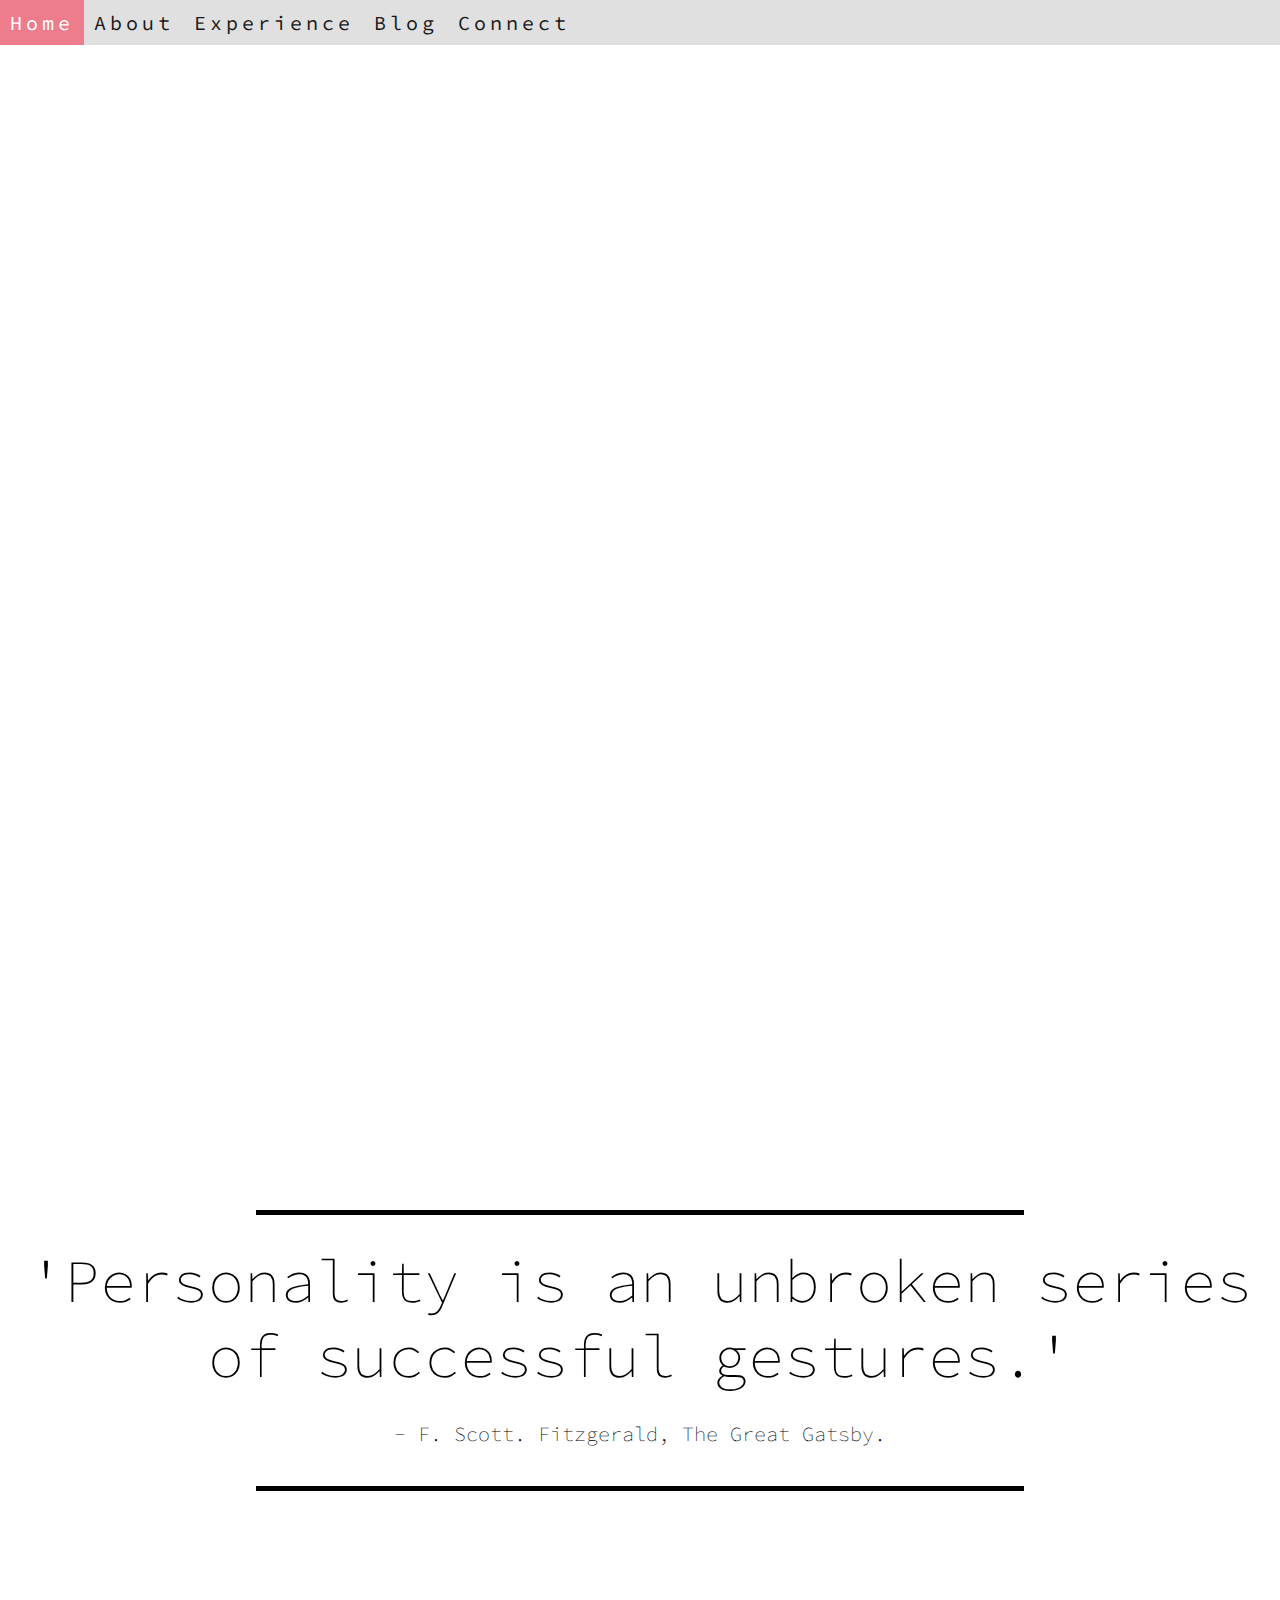
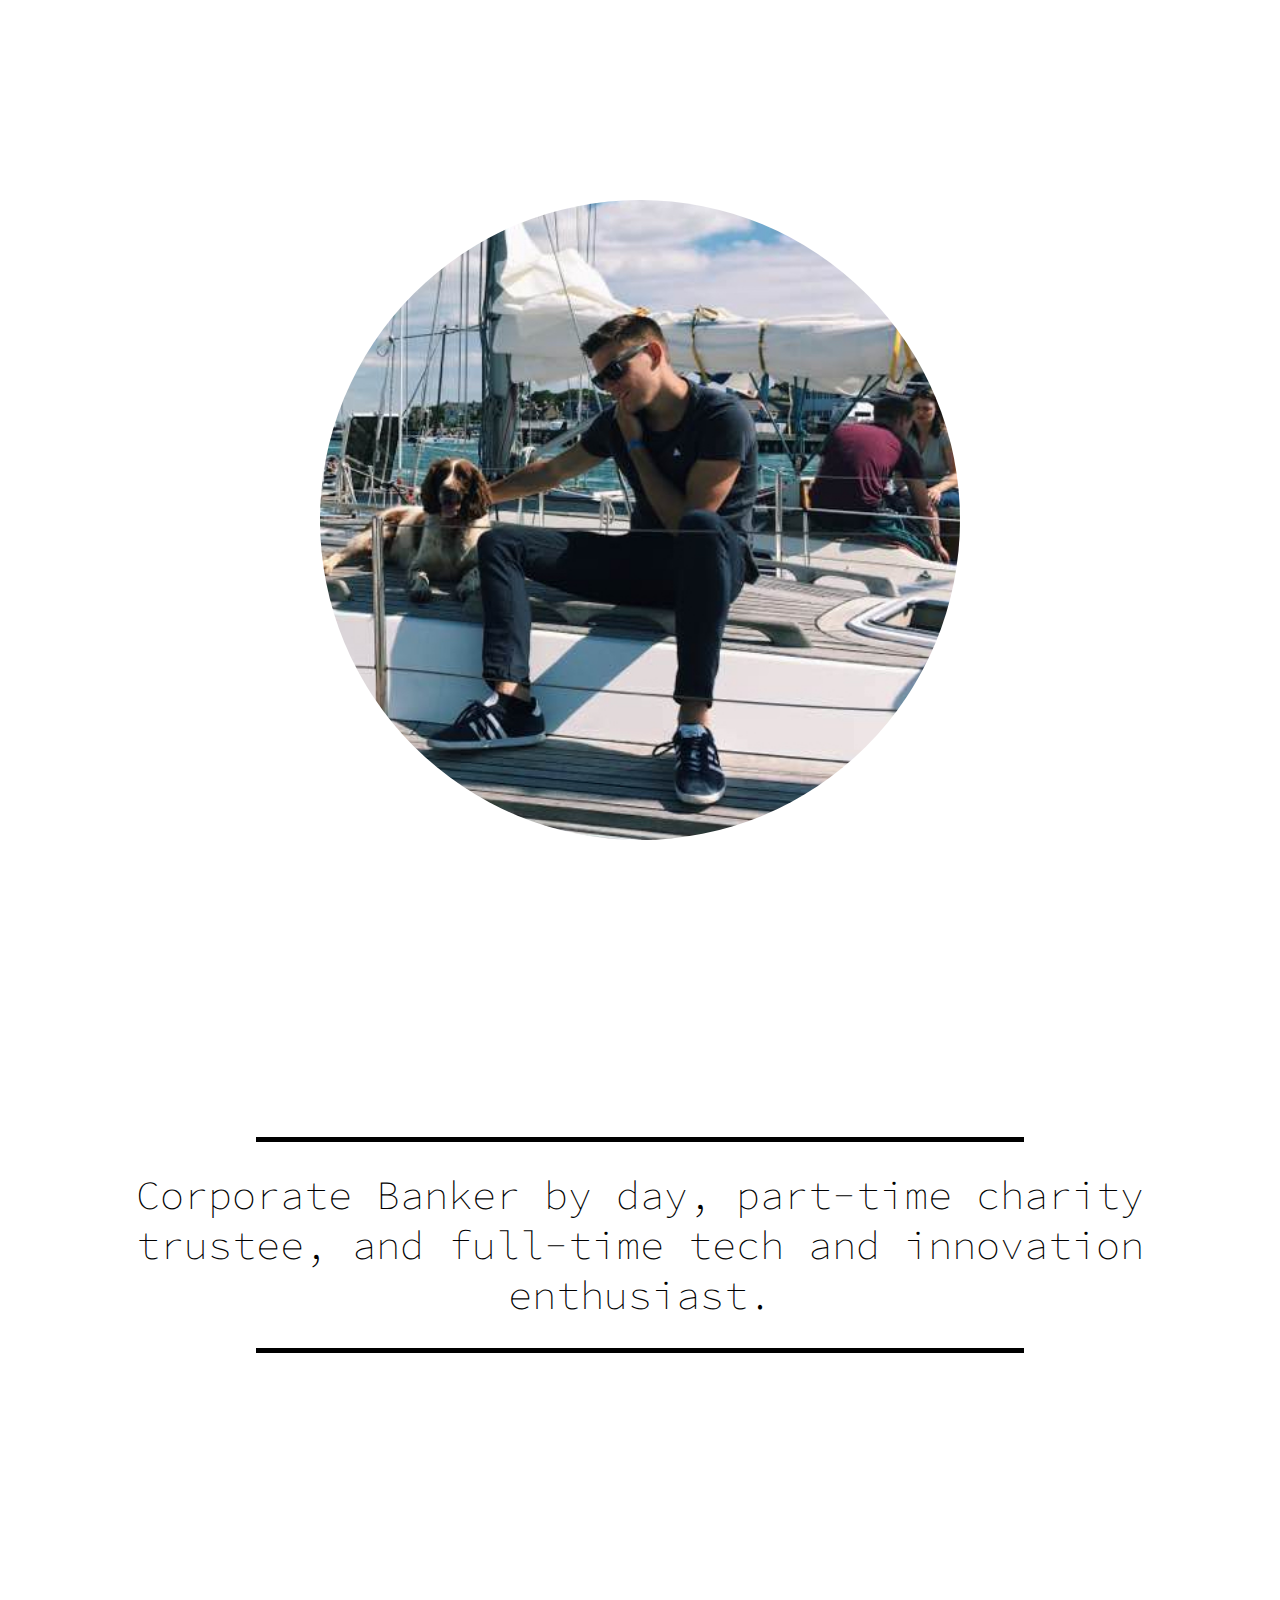
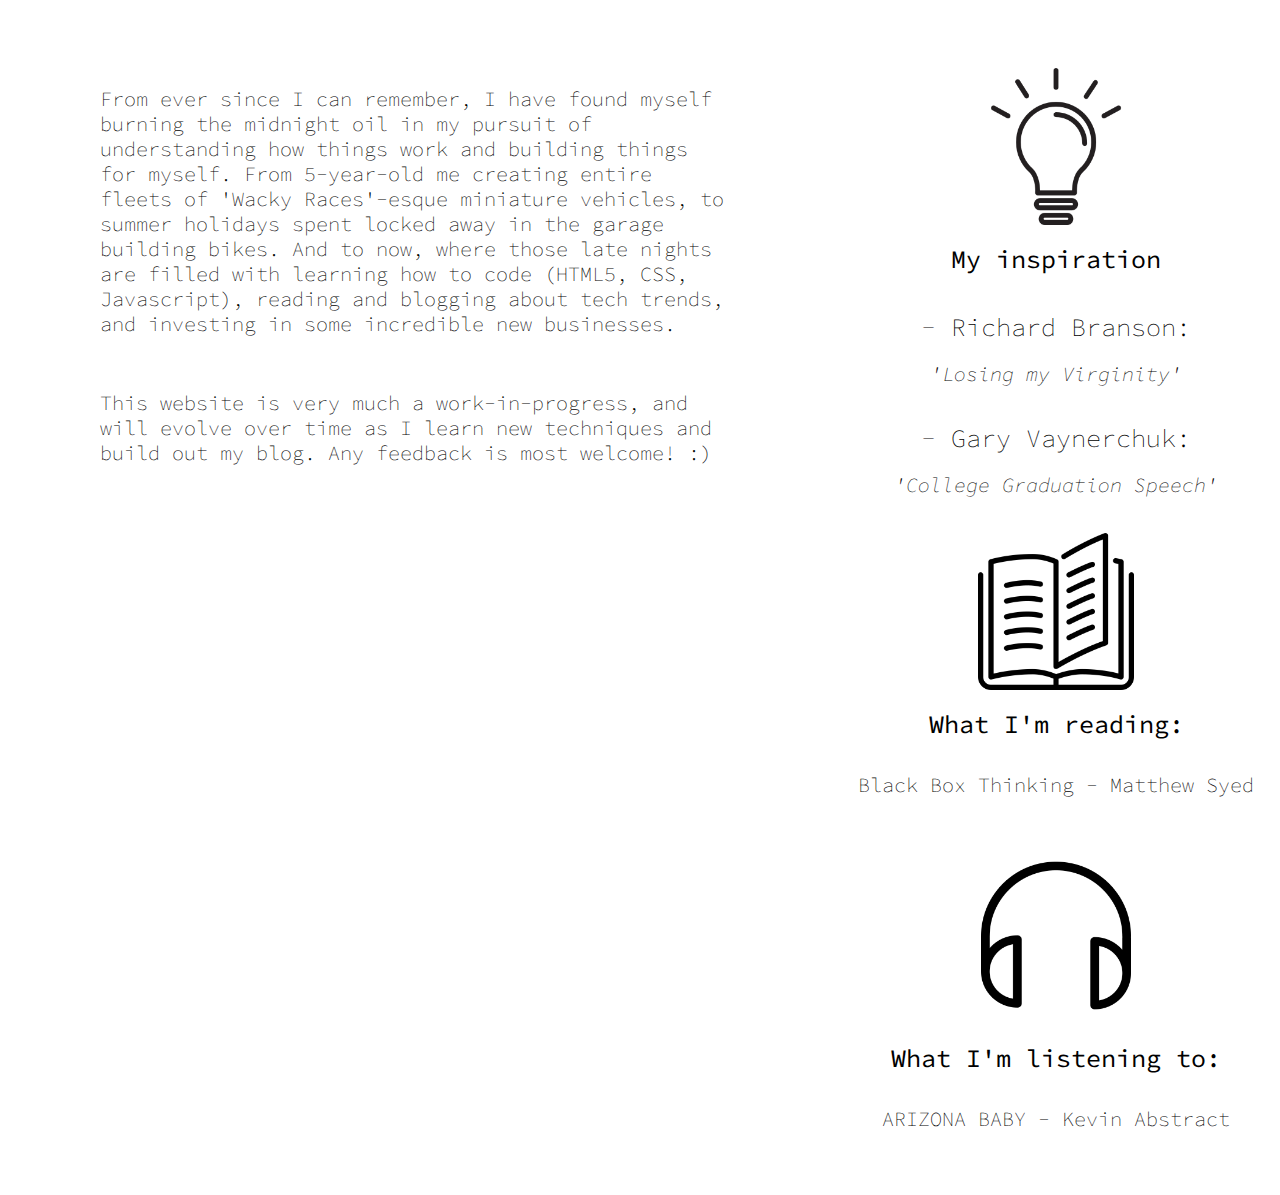
==== AboutPage.html @ 8ef7f17a "Personal Website" ====
<!DOCTYPE html>
<html>
<head>
	<title>About me</title>
	<link rel="stylesheet" type="text/css" href="AboutPageStyle.css">
</head>

<body>

	<div id="navbar">
		<ul>
			<li>
				<a href="index.html";>Home</a>
			</li>
			<li>
				<a href="AboutPage.html";>About</a>
			</li>
			<li>
				<a href="ExperiencePage.html";>Experience</a>
			</li>
			<li>
				<a href="BlogPage.html";>Blog</a>
			</li>
			<li>
				<a href="Connect.html";>Connect</a>
			</li>
		</ul>
	</div>

	<div id="AboutMain">
		<h2>About</h2>
		<br>
		<p>A few words about me.</p>
		<br>
	</div>

	<div id="QuoteSection">
		<hr>
		<br>
		<h2>'Personality is an unbroken series of successful gestures.'</h2>
		<br>
		<p>- F. Scott. Fitzgerald, The Great Gatsby.</p>
		<br>
		<br>
		<hr>
	</div>

	<div class="Container1">
		<img src="ProfilePicture.jpg" alt="Profile" class="AboutPics">
		<div class="Overlay1">
			<div class="OverlayText">Cowes Week</div>
			</div>
		</div>


	<div id="MainBodySection">
		<hr>
		<br>
		<h2>Corporate Banker by day, part-time charity trustee, and full-time tech and innovation enthusiast.</h2>
		<br>
		<hr>
	</div>
	<div id="Container2">
		<div id="LeftColumn">
			<br>
			<br>
			<p>From ever since I can remember, I have found myself burning the midnight oil in my pursuit of understanding how things work and building things for myself. From 5-year-old me creating entire fleets of 'Wacky Races'-esque miniature vehicles, to summer holidays spent locked away in the garage building bikes. And to now, where those late nights are filled with learning how to code (HTML5, CSS, Javascript), reading and blogging about tech trends, and investing in some incredible new businesses.</p>
			<br>
			<br>
			<br>
			<p>This website is very much a work-in-progress, and will evolve over time as I learn new techniques and build out my blog. Any feedback is most welcome! :)</p>
			<br>
			<br>
		</div>
		<div id="RightColumn">
			<br>
			<img src="lightbulb.png">
			<br>
			<h3><strong>My inspiration</strong>
			</h3>
				<br>
				<br>
			<h3>- Richard Branson:</h3>
				<br>
			<p><i>'Losing my Virginity'</i></p>
				<br>
				<br>
			<h3>
			- Gary Vaynerchuk: 
			</h3>
				<br>	
			<p><i>'College Graduation Speech'</i></p> 
				<br><br>
			<img src="book.png">
			<br>
			<h3><strong>What I'm reading:</strong> 
				<br>
				<br>
			<p>Black Box Thinking - Matthew Syed</p>
				<br>
				<br>
			<img src="headphones.png">
			<br>
			<h3><strong>What I'm listening to:</strong> 
				<br>
				<br>
			<p>ARIZONA BABY - Kevin Abstract</p>
				<br>
				<br>
		</div>
	</div>


</body>
</html>
---- AboutPageStyle.css ----
@import url(https://fonts.googleapis.com/css?family=EB+Garamond:200,300,400,500,600,700,900);
@import url(https://fonts.googleapis.com/css?family=Source+Code+Pro:200,300,400,500,600,700,900);

* {
	border: 0;
	padding: 0;
	margin: 0;
}

h2 {
	font-size: 60px;
	font-weight: 200;
	font-family: "Source Code Pro";
	color: white;
	background: none;
	padding: 8px 24px;
	border-radius: 16px;
}
p {
	font-size: 20px;
	color: white;
}
hr {
	margin-left: auto;
	margin-right: auto;
	width: 60%;
	height: 5px;
	background-color: black;
}

#navbar {
	overflow: hidden;
	background: #ddd;
	opacity: 0.9;
	filter: alpha(opacity=50);
	position: fixed;
	top: 0;
	left: 0;
	z-index: 9999;
	width: 100%;
	height: 45px;
}

#navbar a {
	float: left;
	display: inline-block;
	color: black;
	text-align: center;
	padding: 10px 10px;
	text-decoration: none;
	font-family: "Source Code Pro", serif;
	font-size: 20px;
	letter-spacing: 4px;
}

#navbar a:hover {
	color: white;
	transition: all 0.3s ease-out;
	background: #eb6e80;
}
#navbar li {
	float: left;
	display: inline-block;
}

#AboutMain {
	background-image: url(hammock.jpg);
	background-size: cover; 
	display: flex;
	flex-direction: column;
	align-items: center;
	justify-content: center;
	font-family: "Source Code Pro";
	font-weight: 200;
	width: 100%;
	height: 100vh;
}
#AboutMain p {
	color: white;
}

#QuoteSection {
	background-color: white;
	background-size: cover; 
	display: flex;
	flex-direction: column;
	align-items: center;
	text-align: center;
	justify-content: center;
	font-family: "Source Code Pro";
	font-weight: 200;
	width: 100%;
	height: 100vh;
}
#QuoteSection h2, p {
	color: black;

}

#MainBodySection {
	background-color: white;
	background-size: cover; 
	display: flex;
	flex-direction: column;
	align-items: center;
	text-align: center;
	justify-content: center;
	font-family: "Source Code Pro";
	font-weight: 200;
	width: 100%;
	height: 90vh;
}

#MainBodySection h2 {
	font-family: "Source Code Pro";
	font-weight: 200;
	color: black;
	font-size: 40px;
	margin-left: 10px;
	margin-right: 10px;
}

#ProfilePic img {
	max-width: 100%;
	height: auto;
	border-radius: 50%;
	display: block;
	margin-left: auto;
	margin-right: auto;
	width: 45%;
}

.Container1 {
	position: relative;
	width: 50%;
	margin-left: auto;
	margin-right: auto;

}
.AboutPics {
	display: block;
	width: 100%;
	height: auto;
	border-radius: 50%;
}
.Overlay1 {
	position: absolute;
	top: 0;
	bottom: 0;
	left: 0;
	right: 0;
	height: 100%;
	width: 100%;
	opacity: 0;
	transition: 0.3s ease;
	background-color: black;
	border-radius: 50%;
}
.Container1:hover .Overlay1 {
	opacity: 0.5;
}
.OverlayText {
	color: white;
	font-size: 20px;
	position: absolute;
	top: 50%;
	left: 38%;
	font-family: "Source Code Pro";
}
#LeftColumn {
	float: left;
	width: 65%;
}

#RightColumn {
	float: left;
	width: 35%;
}

#LeftColumn p {
	font-family: "Source Code Pro";
	font-weight: 200;
	color: black;
	font-size: 20px;
	margin-left: 100px;
	margin-right: 100px;
}

#RightColumn p {
	font-family: "Source Code Pro";
	font-weight: 200;
	color: black;
	text-align: center;
	font-size: 20px;
	margin-left: 10px;
	margin-right: 10px;
}

#RightColumn h3 {
	font-family: "Source Code Pro";
	font-weight: 200;
	color: black;
	text-align: center;
	font-size: 25px;
	margin-left: 10px;
	margin-right: 10px;
}
#RightColumn img {
	width: 35%;
	display: block;
	margin-left: auto;
	margin-right: auto;
}
@media screen and (max-width: 800px) {
	#LeftColumn, #RightColumn {
		width: 100%;
		padding: 0;
	}
}
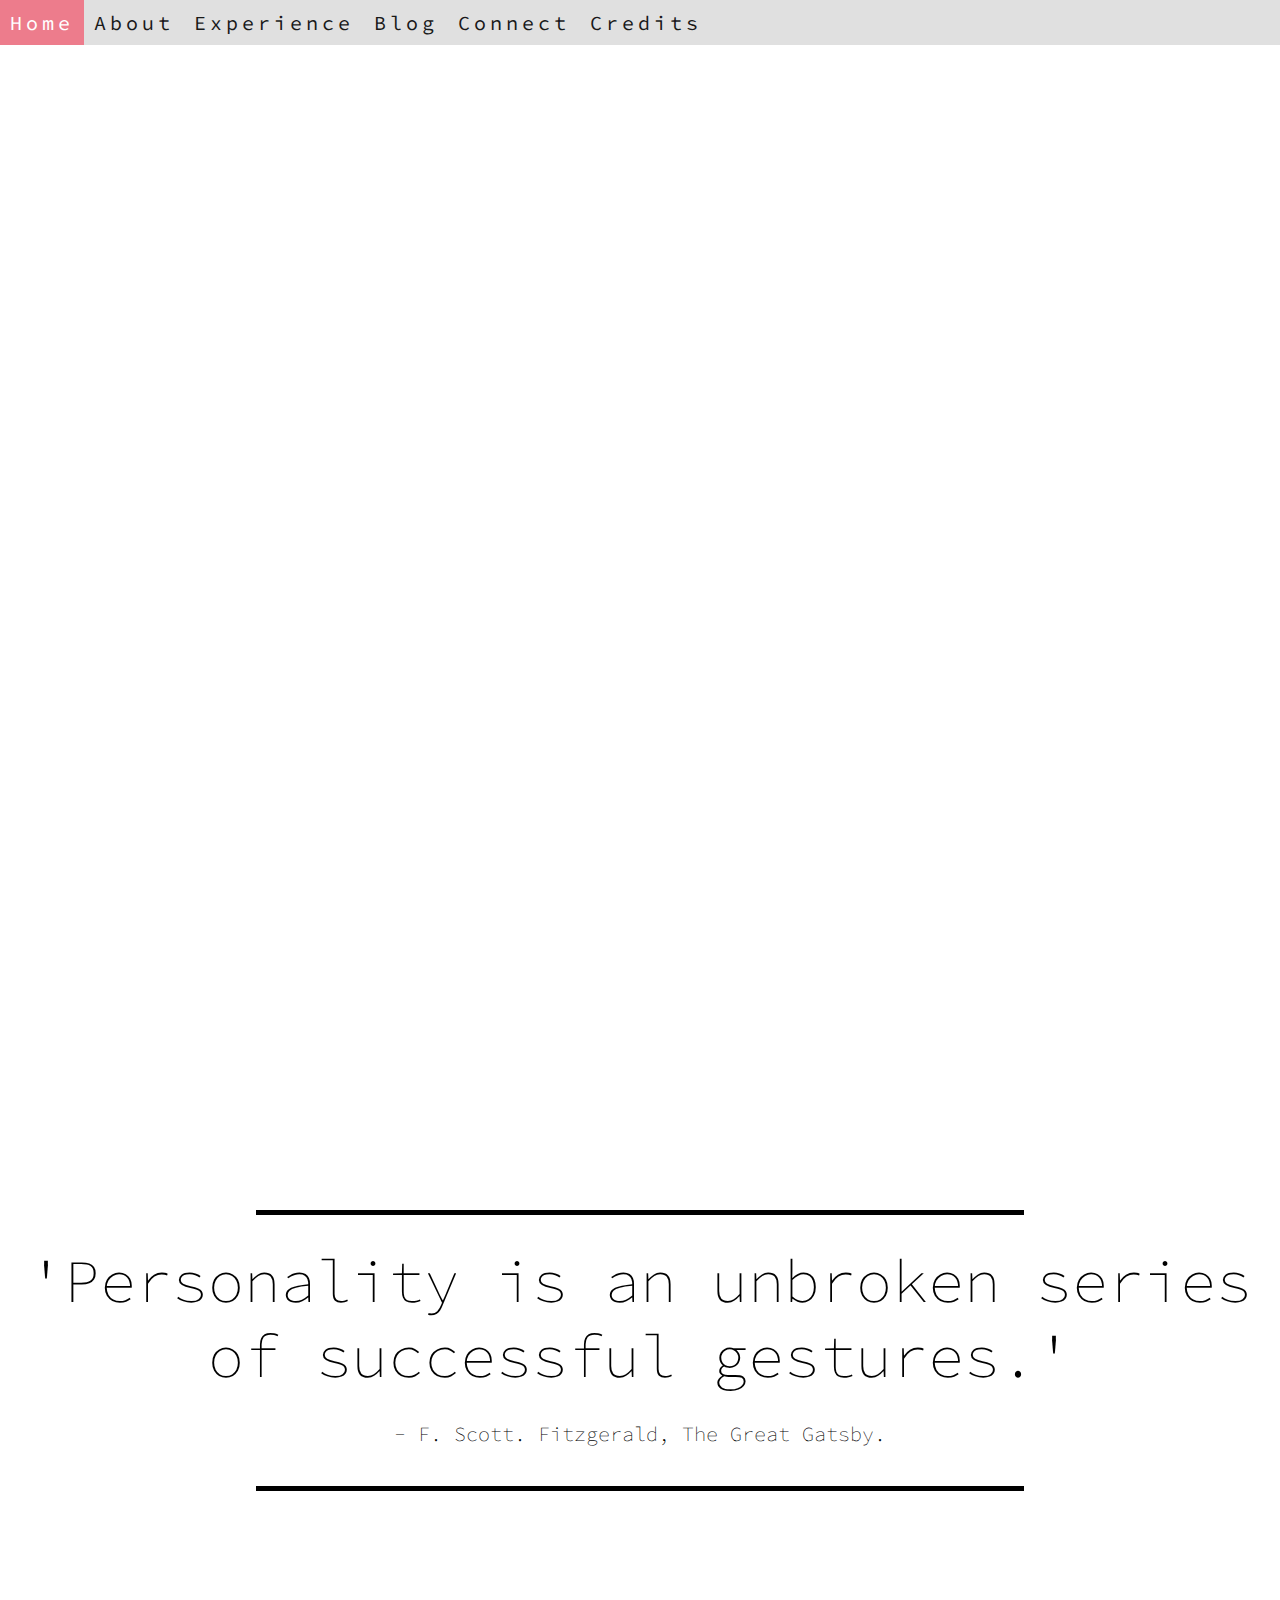
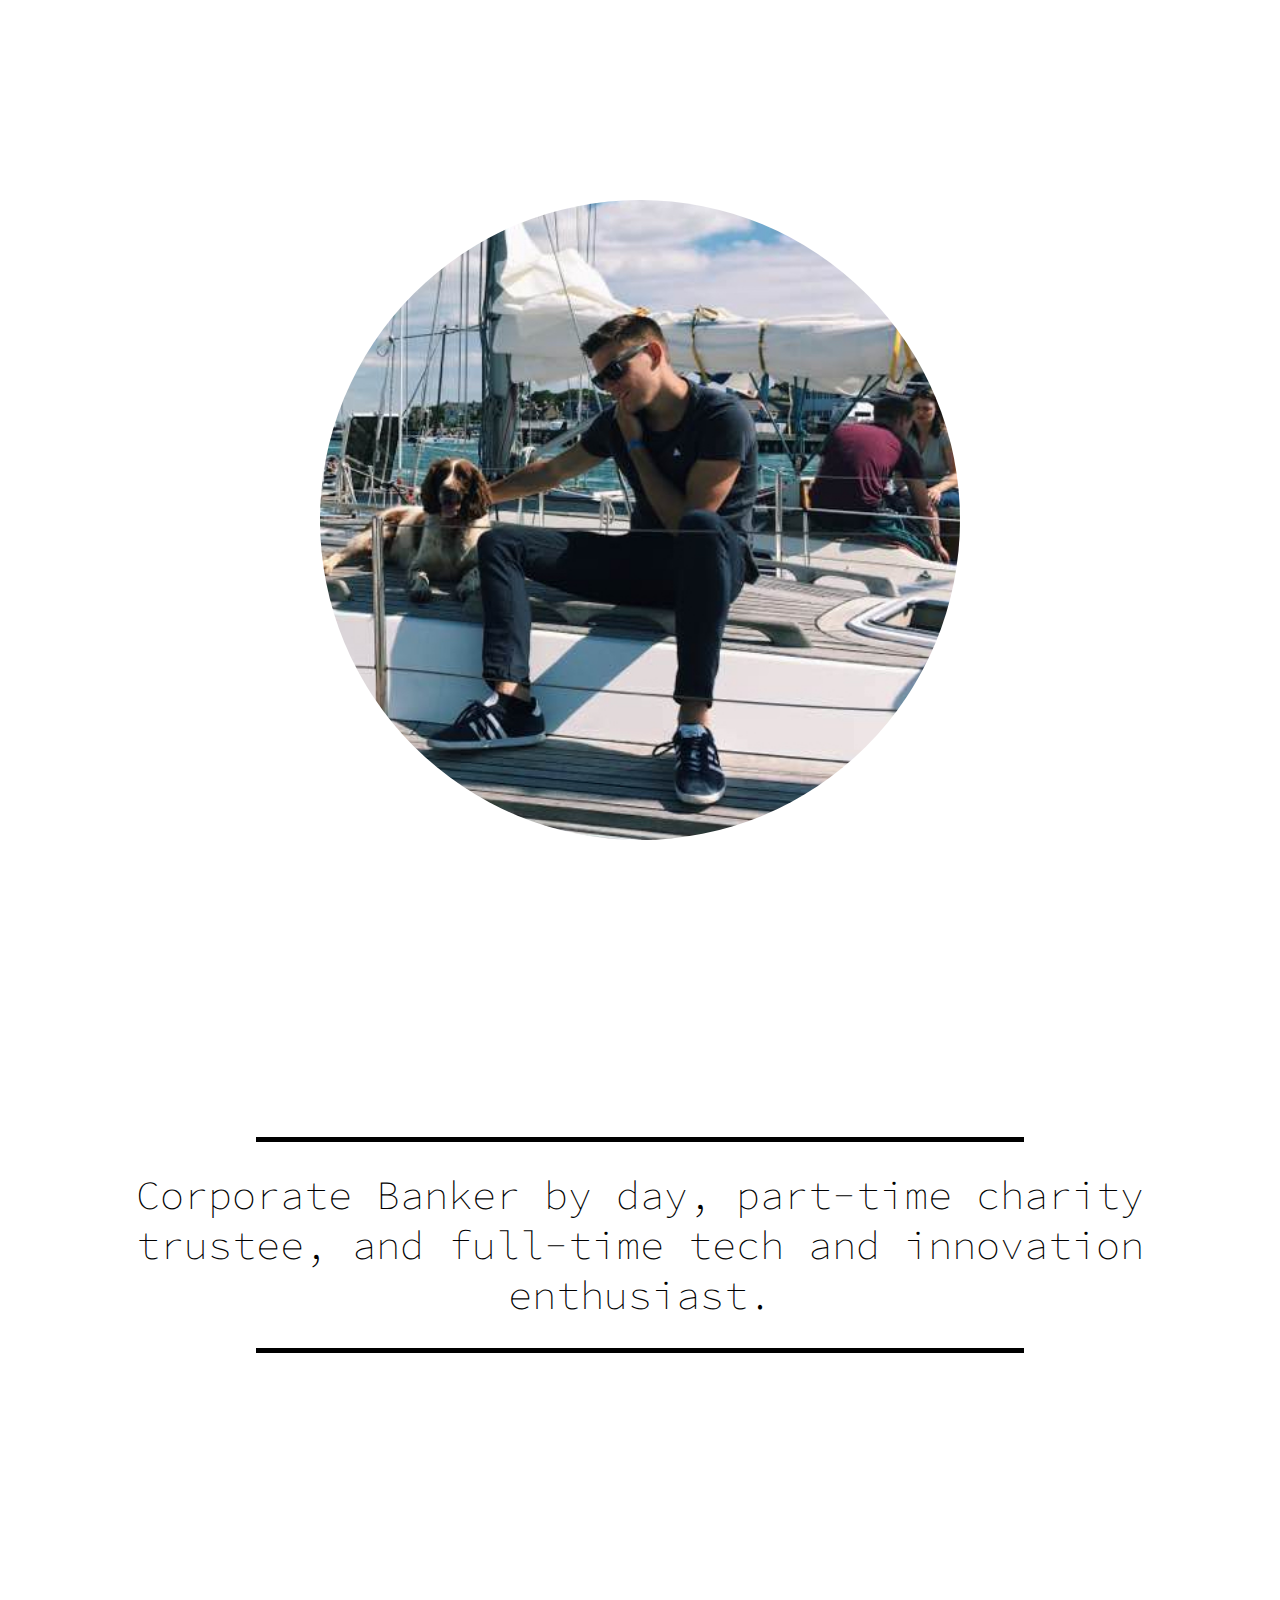
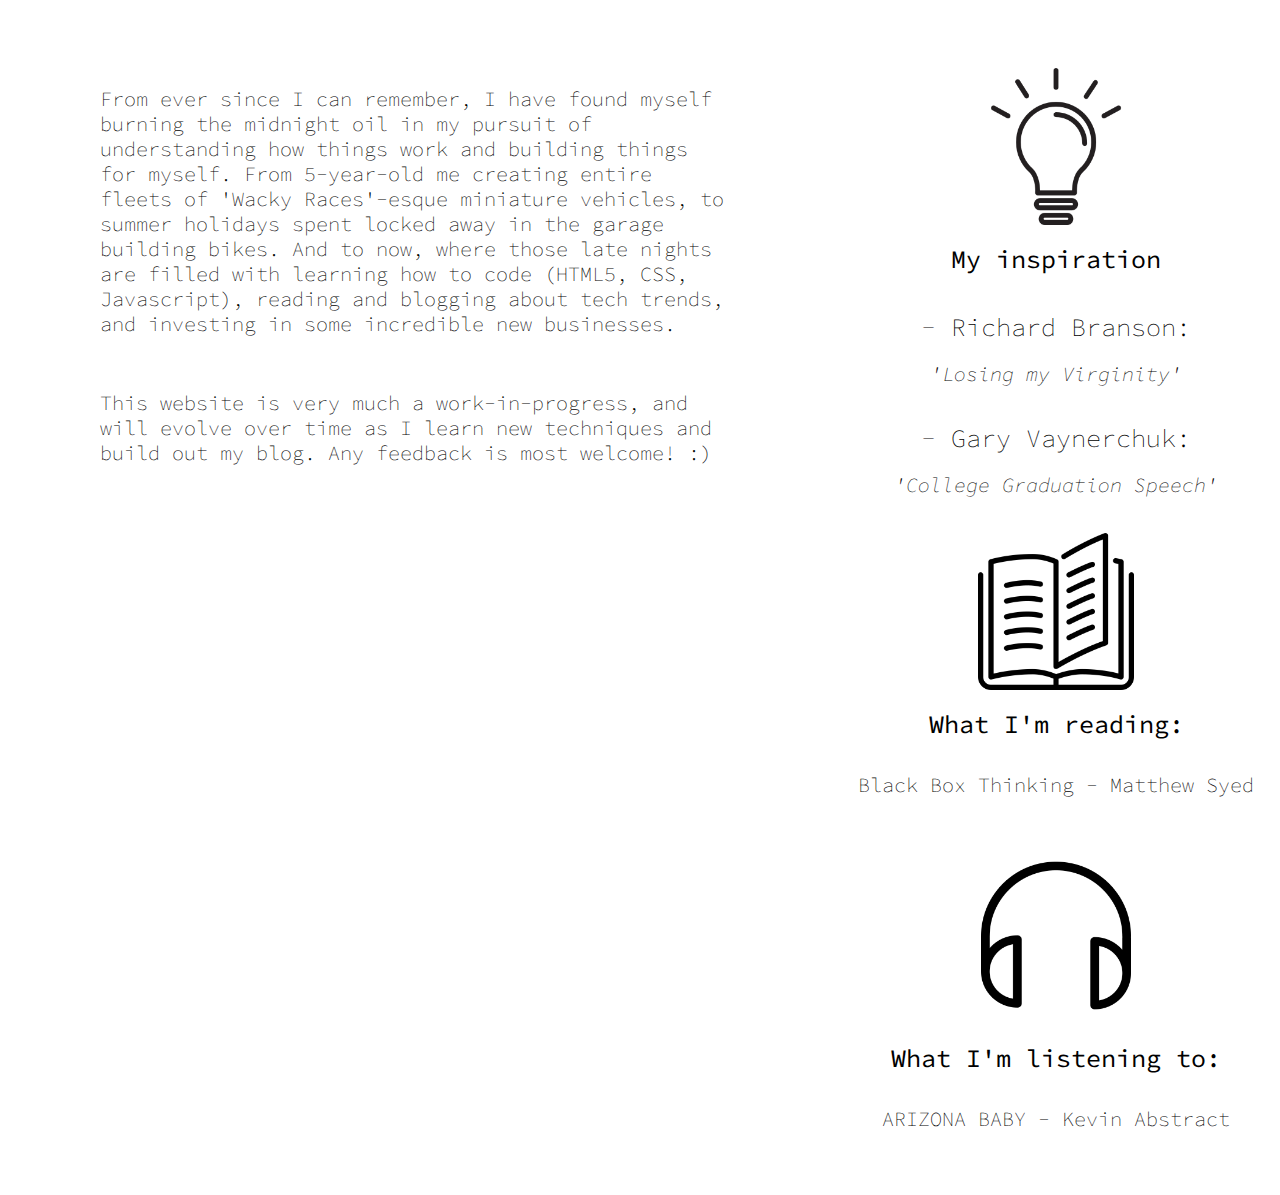
==== commit 97b4b574: "Add files via upload" ====
--- a/AboutPage.html
+++ b/AboutPage.html
@@ -23,6 +23,9 @@
 			</li>
 			<li>
 				<a href="Connect.html";>Connect</a>
+			</li>
+			<li>
+				<a href="Credits.html";>Credits</a>
 			</li>
 		</ul>
 	</div>
